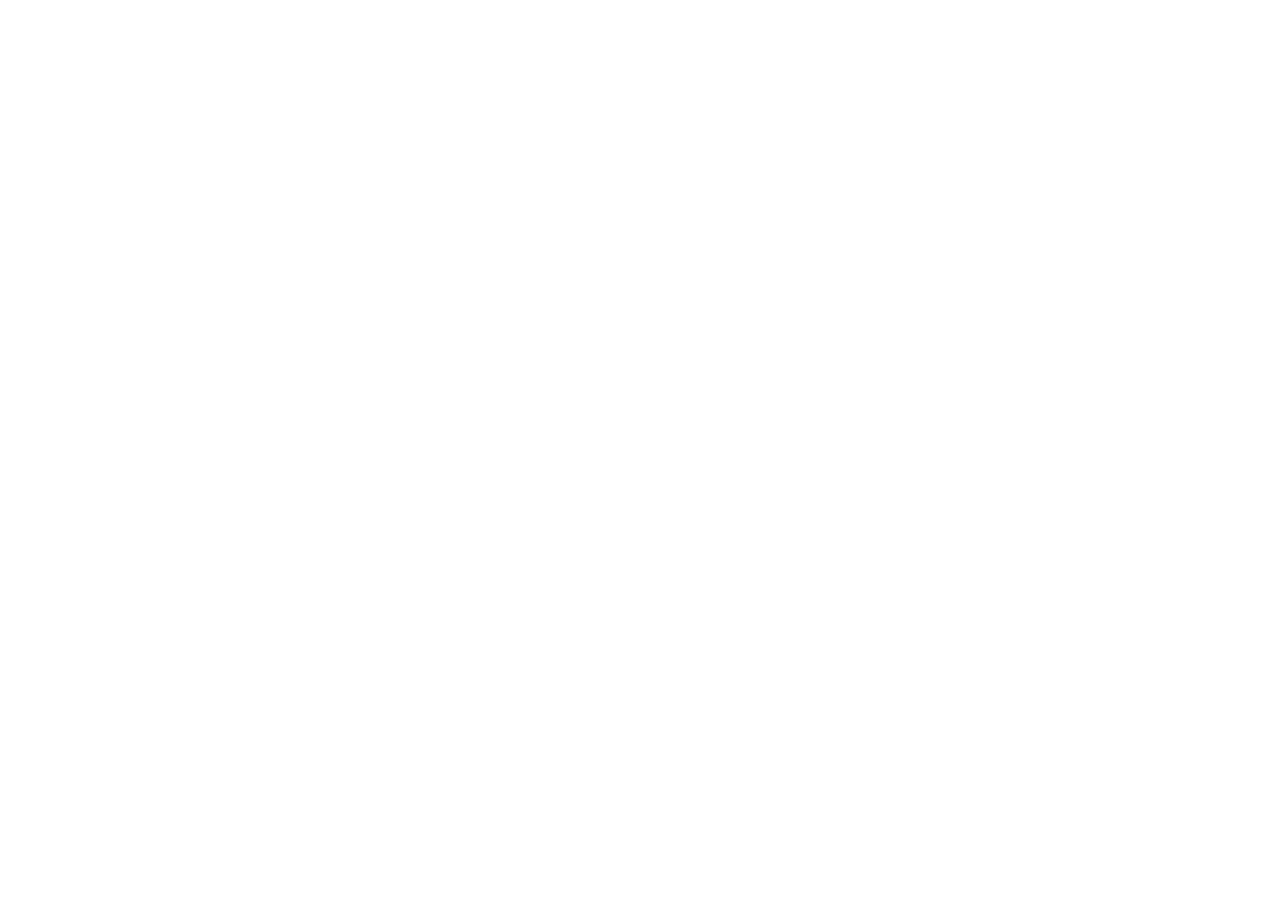
==== html/APIConfig.html @ c3682655 "Improved code" ====
<!DOCTYPE html>
<html lang="en">
<head>
    <meta charset="UTF-8">
    <meta name="viewport" content="width=device-width, initial-scale=1.0">
    <title>PyTG - API Config Generator</title>
</head>
<body>
    
</body>
</html>
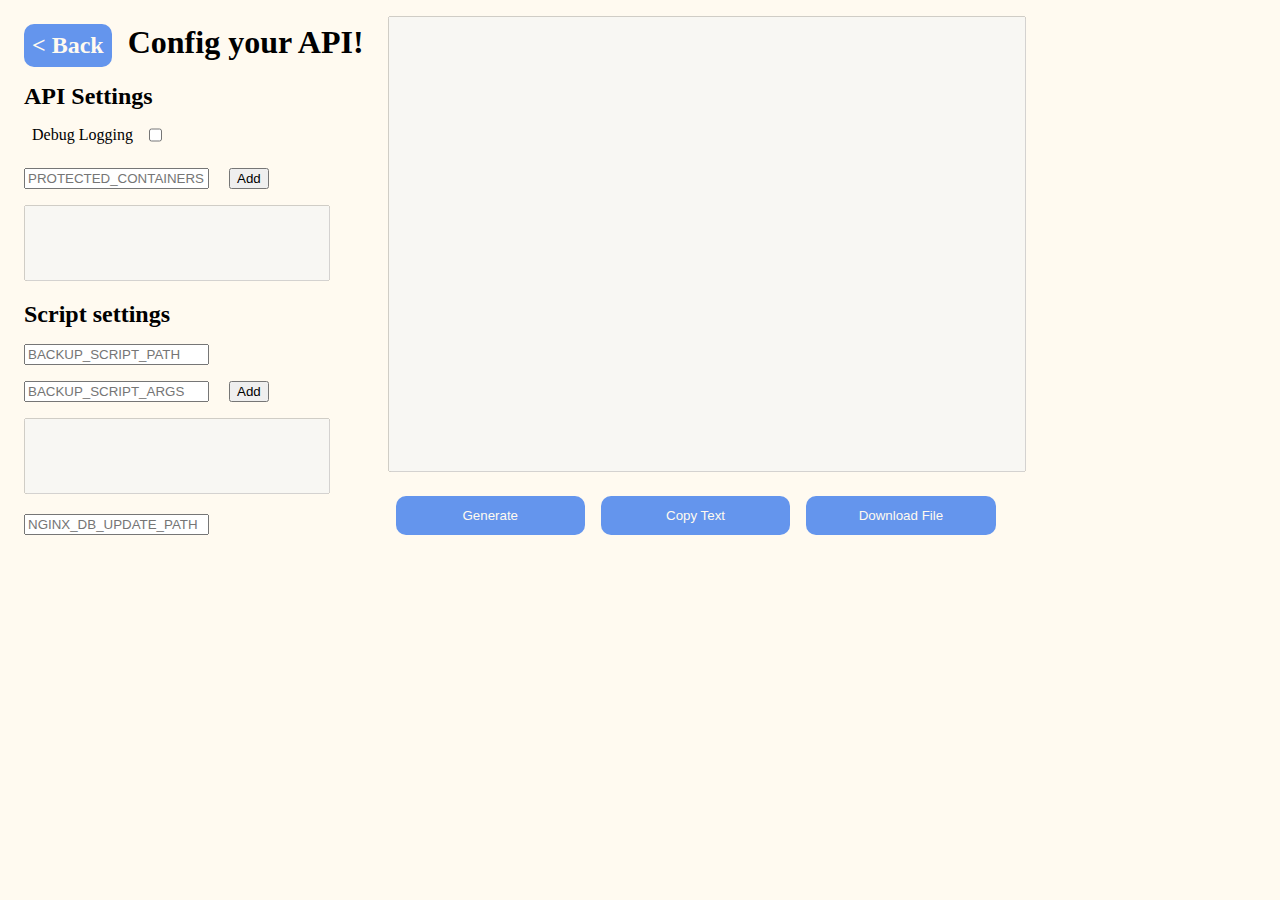
==== commit 9a07b63d: "Added API Config Generator Page" ====
--- a/html/APIConfig.html
+++ b/html/APIConfig.html
@@ -4,8 +4,42 @@
     <meta charset="UTF-8">
     <meta name="viewport" content="width=device-width, initial-scale=1.0">
     <title>PyTG - API Config Generator</title>
+    <link rel="stylesheet" href="../css/pageStyle.css">
 </head>
 <body>
-    
+    <div>
+        <div style="display: flex;">
+            <a href="./index.html" style="text-decoration: none; background-color: cornflowerblue; border-radius: 10px; color: floralwhite;"><div class="zoom"><h2>< Back</h2></div></a>
+            <h1>Config your API!</h1>
+        </div>
+        <div class="API Settings" class="SETTINGS_DIV">
+            <h2>API Settings</h2>
+            <div style="display: flex;">
+                <p>Debug Logging</p><input type="checkbox" id="DebugLogging" value="false">
+            </div>
+            <input type="text" id="ProtectedContainers" placeholder="PROTECTED_CONTAINERS">
+            <button type="button" onclick="TextSubmit(document.getElementById('ProtectedContainers'),document.getElementById('ProtectedContainersTextArea'))">Add</button> <br>
+            <textarea id="ProtectedContainersTextArea" disabled></textarea>
+        </div>
+
+        <div class="SCRIPT_SETTINGS" class="SETTINGS_DIV">
+            <h2>Script settings</h2>
+            <input type="text" id="BackupScriptPath" placeholder="BACKUP_SCRIPT_PATH"> <br>
+            <input type="text" id="BackupScriptArgs" placeholder="BACKUP_SCRIPT_ARGS">
+            <button type="button" onclick="TextSubmit(document.getElementById('BackupScriptArgs'),document.getElementById('BackupTextArea'))">Add</button> <br>
+            <textarea id="BackupTextArea" disabled></textarea>
+            <br>
+            <input type="text" id="NginxDBUpdatePath" placeholder="NGINX_DB_UPDATE_PATH">
+        </div>
+    </div>
+    <div style="display: flex; flex-direction: column; justify-content: center; width: 50%;">
+        <textarea style="height: 95%; width: 100%;" disabled id="finalConfigFile"></textarea>
+        <div style="display: flex; justify-content: center;">
+            <button class="gudbatton" style="height:39px; width: 205px; padding: 10px; padding-left: 20px; padding-right: 20px;" onclick="generateAPIConfig()"><div>Generate</div></a></button>
+            <button class="gudbatton" style="height:39px; width: 205px; padding: 10px; padding-left: 20px; padding-right: 20px;" onclick="copyText()">Copy Text</button>
+            <button class="gudbatton" style="height:39px; width: 205px; padding: 10px; padding-left: 20px; padding-right: 20px;" onclick="downloadFile()"> Download File</button>
+        </div>
+    </div>
+    <script src="../js/script.js"></script>
 </body>
 </html>--- a/css/pageStyle.css
+++ b/css/pageStyle.css
@@ -0,0 +1,32 @@
+div>*{
+    margin: 8px;
+}
+
+.center{
+    display: flex;
+    justify-content: content;
+}
+
+body{
+    background-color: floralwhite;
+    display: flex;
+    
+}
+
+button:hover{
+    cursor: pointer;
+}
+
+textarea{
+    resize: none;
+    width: 300px;
+    height: 70px;
+}
+
+.gudbatton{
+    border: none;
+    text-decoration: none;
+    background-color: cornflowerblue;
+    border-radius: 10px;
+    color: floralwhite;
+}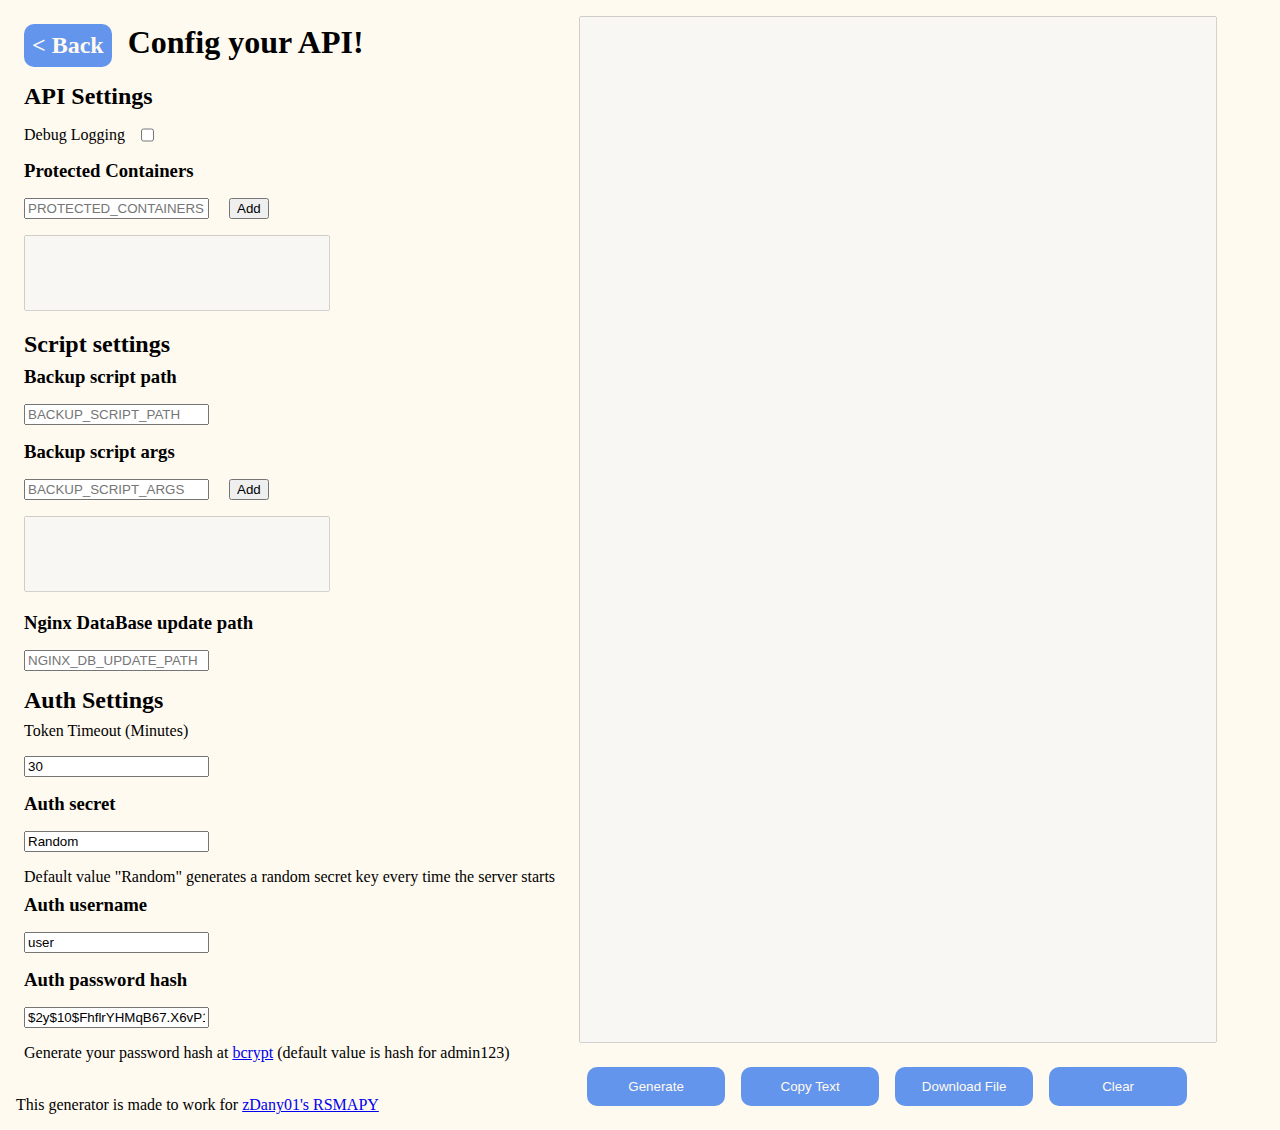
==== commit 81afefbd: "Added Authentication values in API config generator" ====
--- a/html/APIConfig.html
+++ b/html/APIConfig.html
@@ -8,15 +8,18 @@
 </head>
 <body>
     <div>
+
         <div style="display: flex;">
             <a href="./index.html" style="text-decoration: none; background-color: cornflowerblue; border-radius: 10px; color: floralwhite;"><div class="zoom"><h2>< Back</h2></div></a>
             <h1>Config your API!</h1>
         </div>
+
         <div class="API Settings" class="SETTINGS_DIV">
             <h2>API Settings</h2>
-            <div style="display: flex;">
+            <div style="display: flex; margin-left: 0;">
                 <p>Debug Logging</p><input type="checkbox" id="DebugLogging" value="false">
             </div>
+            <h3>Protected Containers</h3>
             <input type="text" id="ProtectedContainers" placeholder="PROTECTED_CONTAINERS">
             <button type="button" onclick="TextSubmit(document.getElementById('ProtectedContainers'),document.getElementById('ProtectedContainersTextArea'))">Add</button> <br>
             <textarea id="ProtectedContainersTextArea" disabled></textarea>
@@ -24,13 +27,32 @@
 
         <div class="SCRIPT_SETTINGS" class="SETTINGS_DIV">
             <h2>Script settings</h2>
+            <h3>Backup script path</h3>
             <input type="text" id="BackupScriptPath" placeholder="BACKUP_SCRIPT_PATH"> <br>
+            <h3>Backup script args</h3>
             <input type="text" id="BackupScriptArgs" placeholder="BACKUP_SCRIPT_ARGS">
             <button type="button" onclick="TextSubmit(document.getElementById('BackupScriptArgs'),document.getElementById('BackupTextArea'))">Add</button> <br>
             <textarea id="BackupTextArea" disabled></textarea>
             <br>
+            <h3>Nginx DataBase update path</h3>
             <input type="text" id="NginxDBUpdatePath" placeholder="NGINX_DB_UPDATE_PATH">
         </div>
+
+        <div class="SCRIPT_SETTINGS" class="SETTINGS_DIV">
+            <h2>Auth Settings</h2>
+            <p>Token Timeout (Minutes)</p>
+            <input type="text" id="TokenTimeout" placeholder="TOKEN_TIMEOUT" value="30">
+            <h3>Auth secret</h3>
+            <input type="text" id="AuthSecret" placeholder="AUTH_SECRET" value="Random"> <br>
+            <p>Default value "Random" generates a random secret key every time the server starts</p>
+            <h3>Auth username</h3>
+            <input type="text" id="AuthUser" placeholder="AUTH_USERNAME" value="user"> <br>
+            <h3>Auth password hash</h3>
+            <input type="text" id="AuthPwdHash" placeholder="AUTH_PASSWORD_HASH" value="$2y$10$FhflrYHMqB67.X6vP1VTx.ZB2pkOBi648WE5GB6ylPu85K0lOORQW"> <br>
+            <p>Generate your password hash at <a href="https://bcrypt.online/">bcrypt</a> (default value is hash for admin123)</p>
+        </div>
+        <br>
+        <p>This generator is made to work for <a href="https://github.com/zDany01/RSMAPY">zDany01's RSMAPY</a></p>
     </div>
     <div style="display: flex; flex-direction: column; justify-content: center; width: 50%;">
         <textarea style="height: 95%; width: 100%;" disabled id="finalConfigFile"></textarea>
@@ -38,6 +60,7 @@
             <button class="gudbatton" style="height:39px; width: 205px; padding: 10px; padding-left: 20px; padding-right: 20px;" onclick="generateAPIConfig()"><div>Generate</div></a></button>
             <button class="gudbatton" style="height:39px; width: 205px; padding: 10px; padding-left: 20px; padding-right: 20px;" onclick="copyText()">Copy Text</button>
             <button class="gudbatton" style="height:39px; width: 205px; padding: 10px; padding-left: 20px; padding-right: 20px;" onclick="downloadFile()"> Download File</button>
+            <button class="gudbatton" style="height:39px; width: 205px; padding: 10px; padding-left: 20px; padding-right: 20px;" onclick="clearPage()">Clear</button>
         </div>
     </div>
     <script src="../js/script.js"></script>
